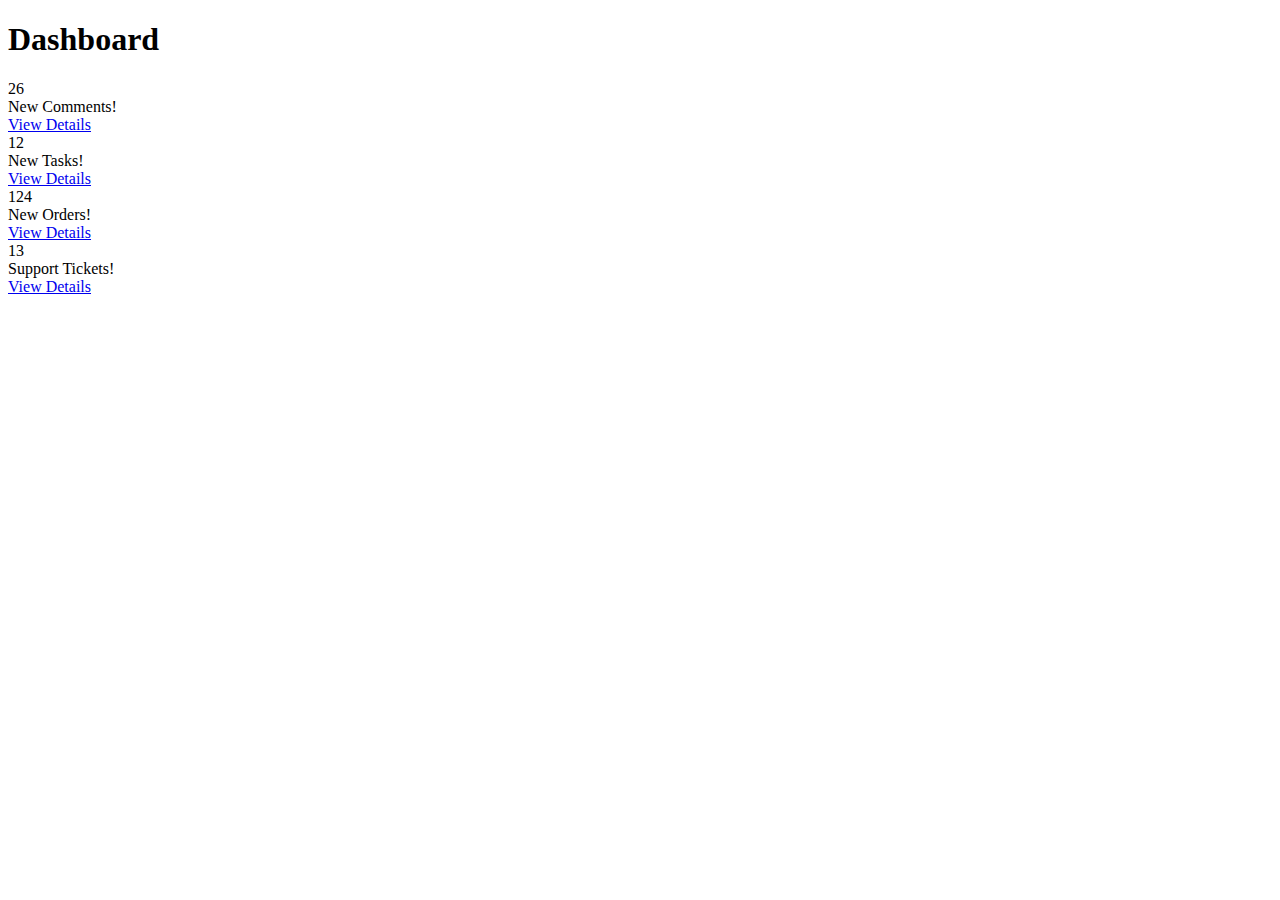
==== src/main/resources/templates/dashboard/index.html @ 4711ff3b "Initial Commit" ====
<!DOCTYPE html>
<html xmlns:layout="http://www.ultraq.net.nz/thymeleaf/layout"
  layout:decorate="Layout">
<head>
  <title>Content page 1</title>
  <script src="content-script.js"></script>
</head>
<body>
  <div layout:fragment="content">
    <div class="row">
        <div class="col-lg-12">
            <h1 class="page-header">Dashboard</h1>
        </div>
        <!-- /.col-lg-12 -->
    </div>
    <!-- /.row -->
    <div class="row">
        <div class="col-lg-3 col-md-6">
            <div class="panel panel-primary">
                <div class="panel-heading">
                    <div class="row">
                        <div class="col-xs-3">
                            <i class="fa fa-comments fa-5x"></i>
                        </div>
                        <div class="col-xs-9 text-right">
                            <div class="huge">26</div>
                            <div>New Comments!</div>
                        </div>
                    </div>
                </div>
                <a href="#">
                    <div class="panel-footer">
                        <span class="pull-left">View Details</span>
                        <span class="pull-right"><i class="fa fa-arrow-circle-right"></i></span>
                        <div class="clearfix"></div>
                    </div>
                </a>
            </div>
        </div>
        <div class="col-lg-3 col-md-6">
            <div class="panel panel-green">
                <div class="panel-heading">
                    <div class="row">
                        <div class="col-xs-3">
                            <i class="fa fa-tasks fa-5x"></i>
                        </div>
                        <div class="col-xs-9 text-right">
                            <div class="huge">12</div>
                            <div>New Tasks!</div>
                        </div>
                    </div>
                </div>
                <a href="#">
                    <div class="panel-footer">
                        <span class="pull-left">View Details</span>
                        <span class="pull-right"><i class="fa fa-arrow-circle-right"></i></span>
                        <div class="clearfix"></div>
                    </div>
                </a>
            </div>
        </div>
        <div class="col-lg-3 col-md-6">
            <div class="panel panel-yellow">
                <div class="panel-heading">
                    <div class="row">
                        <div class="col-xs-3">
                            <i class="fa fa-shopping-cart fa-5x"></i>
                        </div>
                        <div class="col-xs-9 text-right">
                            <div class="huge">124</div>
                            <div>New Orders!</div>
                        </div>
                    </div>
                </div>
                <a href="#">
                    <div class="panel-footer">
                        <span class="pull-left">View Details</span>
                        <span class="pull-right"><i class="fa fa-arrow-circle-right"></i></span>
                        <div class="clearfix"></div>
                    </div>
                </a>
            </div>
        </div>
        <div class="col-lg-3 col-md-6">
            <div class="panel panel-red">
                <div class="panel-heading">
                    <div class="row">
                        <div class="col-xs-3">
                            <i class="fa fa-support fa-5x"></i>
                        </div>
                        <div class="col-xs-9 text-right">
                            <div class="huge">13</div>
                            <div>Support Tickets!</div>
                        </div>
                    </div>
                </div>
                <a href="#">
                    <div class="panel-footer">
                        <span class="pull-left">View Details</span>
                        <span class="pull-right"><i class="fa fa-arrow-circle-right"></i></span>
                        <div class="clearfix"></div>
                    </div>
                </a>
            </div>
        </div>
    </div>
  </div>

</body>
</html>
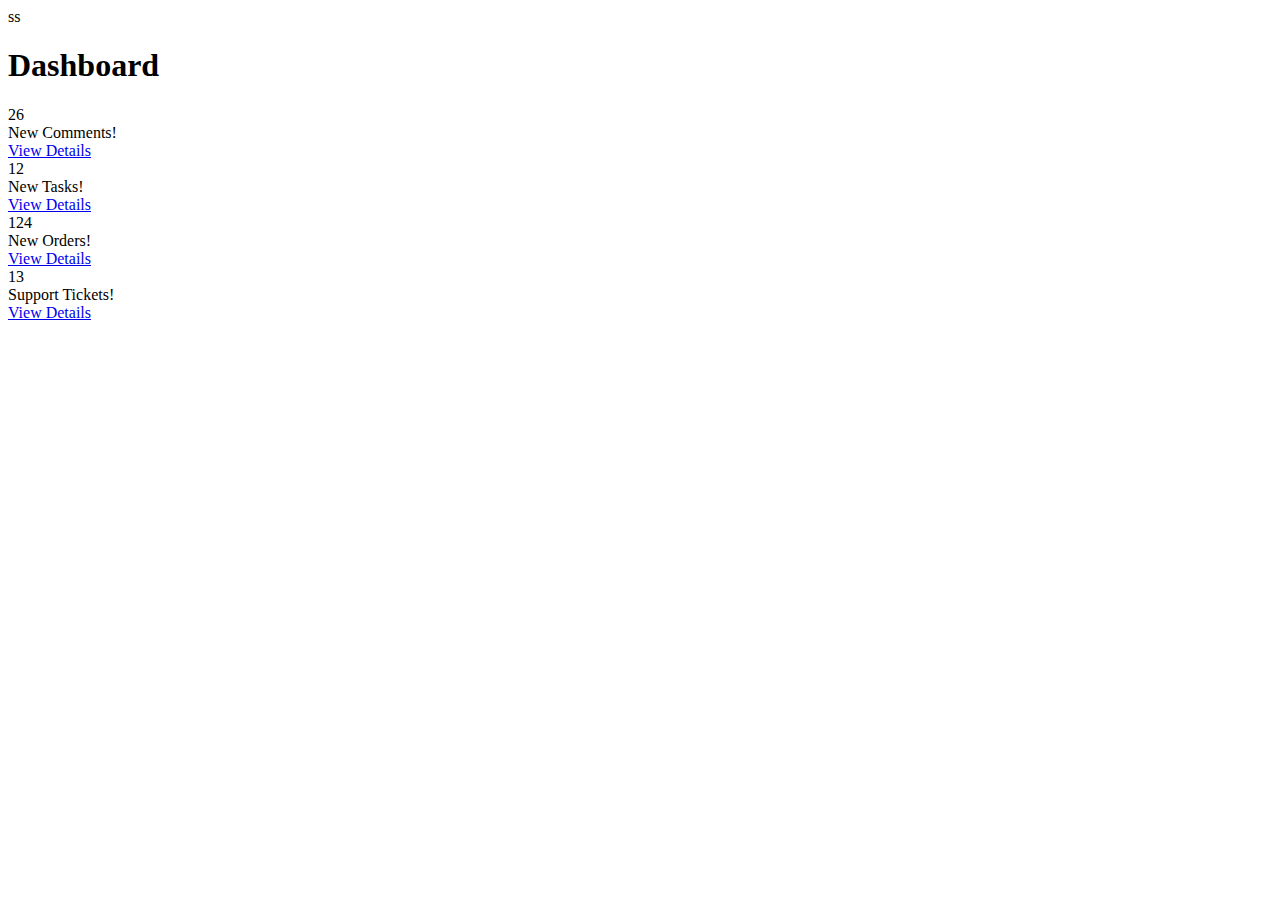
==== commit e08c7e2b: "Account Templates added" ====
--- a/src/main/resources/templates/dashboard/index.html
+++ b/src/main/resources/templates/dashboard/index.html
@@ -5,7 +5,7 @@
   <title>Content page 1</title>
   <script src="content-script.js"></script>
 </head>
-<body>
+<body>ss
   <div layout:fragment="content">
     <div class="row">
         <div class="col-lg-12">
